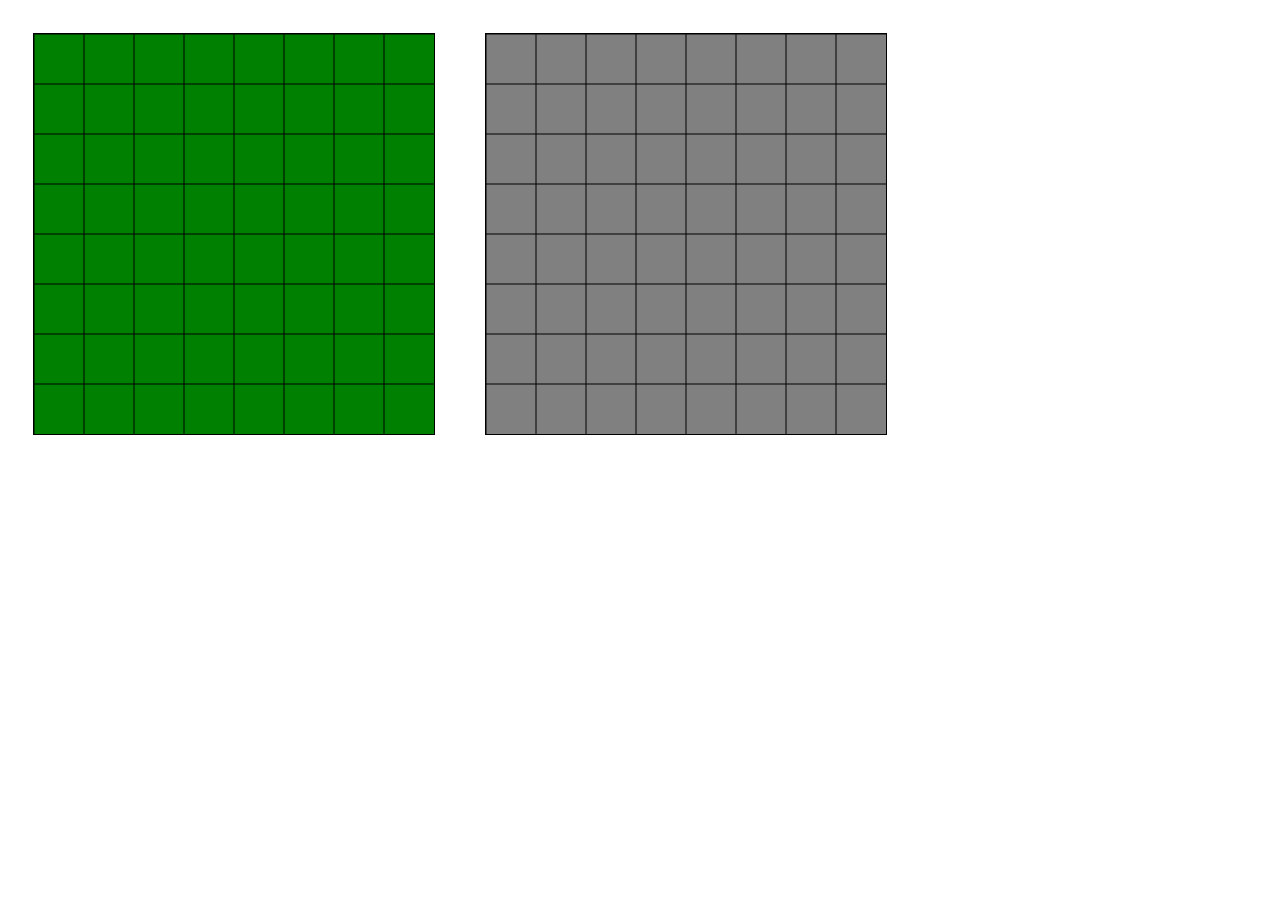
==== flipside/index.html @ 56c6a8a8 "Added basic drawing features for map fliping" ====
<html>
<head>
	<title>FlipSide Demo</title>
	<style>
	canvas {
		margin: 25px;
		border: 1px solid black;
		float: left;
	}
	</style>
</head>
<body>
	<canvas id="light" width="400" height="400"></canvas>
	<canvas id="dark" width="400" height="400"></canvas>
	<script src="flipside.js"></script>
</body>
</html>
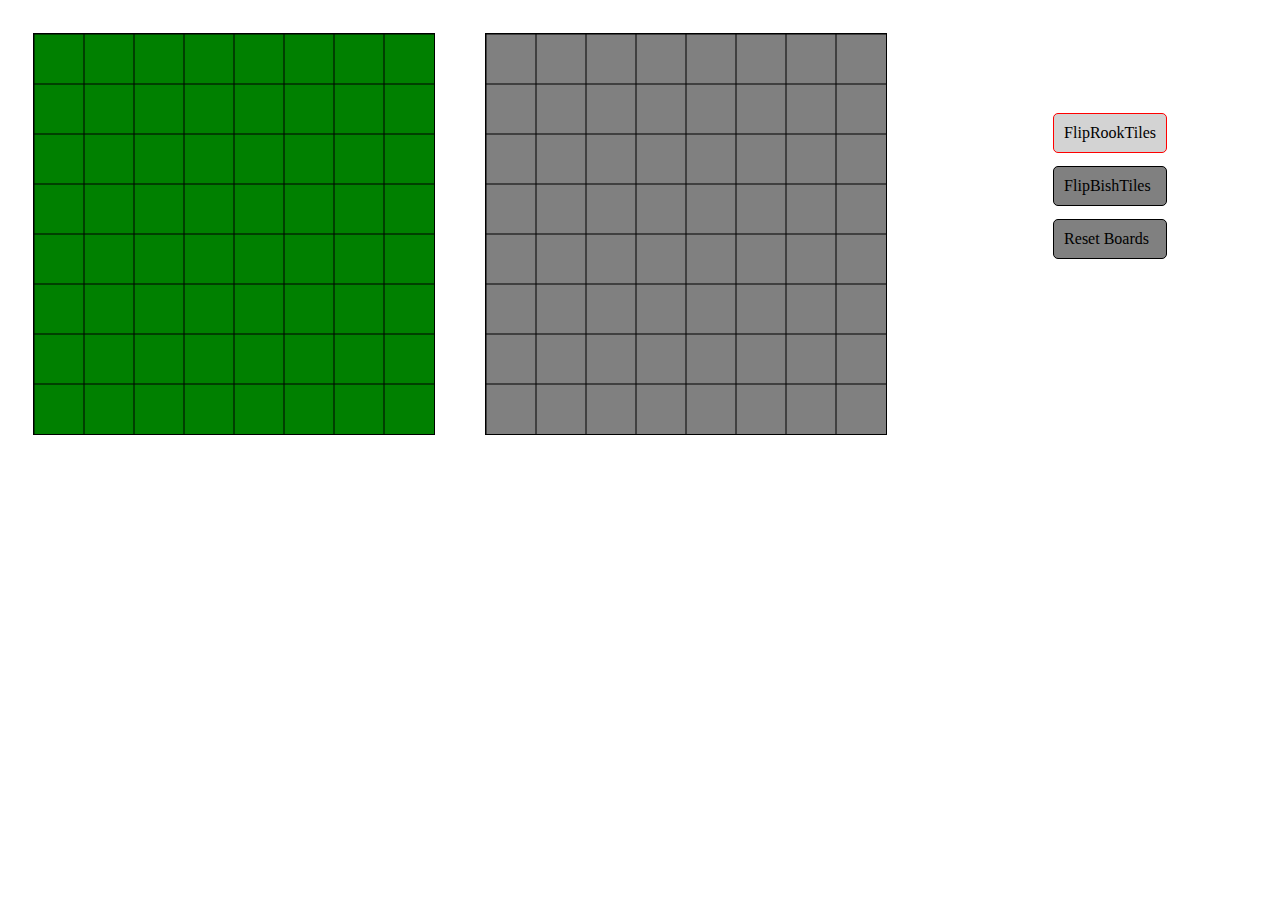
==== commit ef6caa52: "Finished flipping demo. Added buttons and improved diagonal flipping algorithm." ====
--- a/flipside/index.html
+++ b/flipside/index.html
@@ -7,11 +7,36 @@
 		border: 1px solid black;
 		float: left;
 	}
+	.buttons {
+		position: absolute;
+		top: 100px;
+		right: 100px;
+	}
+	.button {
+		padding: 10px;
+		background: gray;
+		border: 1px solid black;
+		-webkit-border-radius: 5px;
+		-moz-border-radius: 5px;
+		border-radius: 5px;
+		margin: 13px;
+		cursor: pointer;
+	}
+	.button.active {
+		border: 1px solid red;
+		background: LightGray;
+	}
 	</style>
+	<script src="jquery.1.10.2.min.js"></script>
 </head>
 <body>
 	<canvas id="light" width="400" height="400"></canvas>
 	<canvas id="dark" width="400" height="400"></canvas>
+	<div class="buttons">
+		<div class="button active" id="rook" onclick="changeClickHandler('rook',flipRookTiles);">FlipRookTiles</div>
+		<div class="button" id="bish" onclick="changeClickHandler('bish',flipBishTiles);">FlipBishTiles</div>
+		<div class="button" onclick="reset();">Reset Boards</div>
+	</div>
 	<script src="flipside.js"></script>
 </body>
 </html>